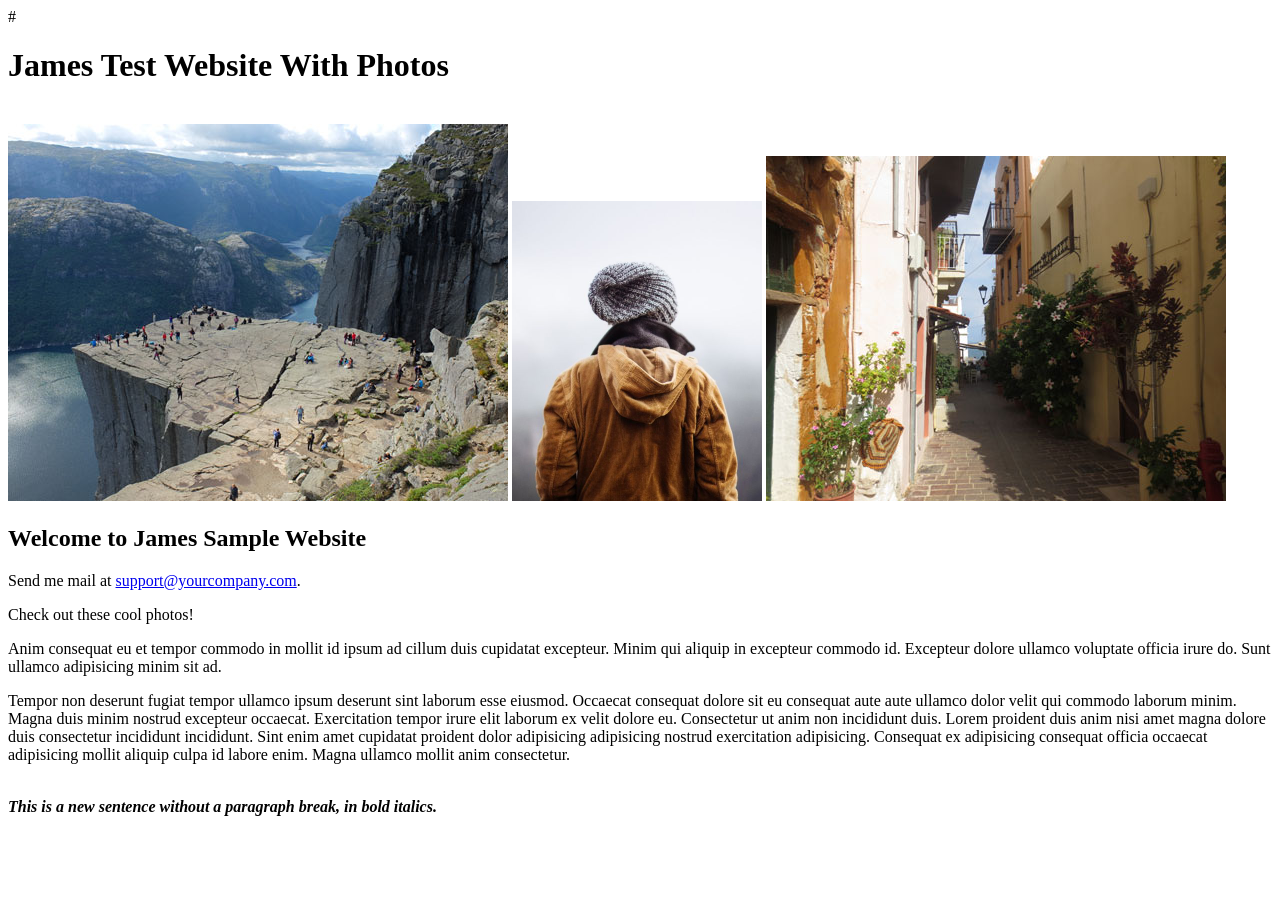
==== index.html @ fa30803d "added sample" ====
<!doctype html>

<html lang="en">
<head>
  <meta charset="utf-8">

  <title>James Sample Website</title>
  <meta name="description" content="James Sample Website">
  <meta name="author" content="SitePoint">

  # <link rel="stylesheet" href="css/styles.css?v=1.0">

  <!--[if lt IE 9]>
    <script src="https://cdnjs.cloudflare.com/ajax/libs/html5shiv/3.7.3/html5shiv.js"></script>
    <![endif]-->
</head>
	 
<body>
	<H1>James Test Website With Photos</H1>
	<BR>
	<img src="pulpitrock.jpg" alt="Mountain View" width="500" height="377">
	<img src="img_girl.jpg" alt="Girl in a jacket" width="250" height="300">
	<img src="img_chania.jpg" alt="Flowers in Chania" width="460" height="345">
	<H2>Welcome to James Sample Website</H2>
	Send me mail at <a href="mailto:support@yourcompany.com">
	support@yourcompany.com</a>.
	<P> Check out these cool photos!
	<P> Anim consequat eu et tempor commodo in mollit id ipsum ad cillum duis
	cupidatat excepteur. Minim qui aliquip in excepteur commodo id. Excepteur
	dolore ullamco voluptate officia irure do. Sunt ullamco adipisicing minim sit
	ad.
	<p>Tempor non deserunt fugiat tempor ullamco ipsum deserunt sint laborum esse
	eiusmod. Occaecat consequat dolore sit eu consequat aute aute ullamco dolor
	velit qui commodo laborum minim. Magna duis minim nostrud excepteur occaecat.
	Exercitation tempor irure elit laborum ex velit dolore eu. Consectetur ut anim
	non incididunt duis.

	Lorem proident duis anim nisi amet magna dolore duis consectetur incididunt
	incididunt. Sint enim amet cupidatat proident dolor adipisicing adipisicing
	nostrud exercitation adipisicing. Consequat ex adipisicing consequat officia
	occaecat adipisicing mollit aliquip culpa id labore enim. Magna ullamco mollit
	anim consectetur.</p>
	<BR> <B><I>This is a new sentence without a paragraph break, in bold
	italics.</I></B>
	<BR>
	
	

</body>
</html>
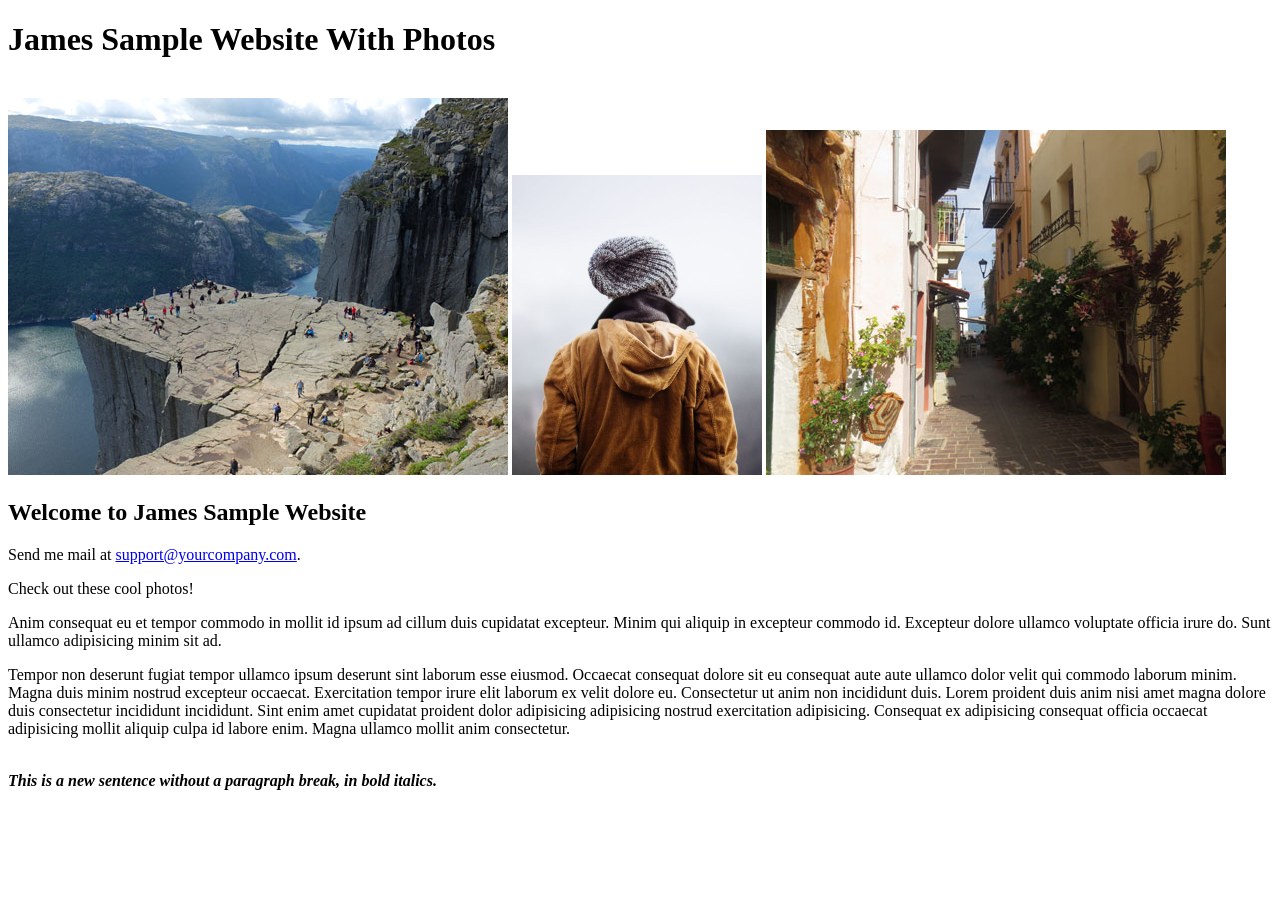
==== commit b14575c8: "sample" ====
--- a/index.html
+++ b/index.html
@@ -8,7 +8,7 @@
   <meta name="description" content="James Sample Website">
   <meta name="author" content="SitePoint">
 
-  # <link rel="stylesheet" href="css/styles.css?v=1.0">
+  <link rel="stylesheet" href="css/styles.css?v=1.0">
 
   <!--[if lt IE 9]>
     <script src="https://cdnjs.cloudflare.com/ajax/libs/html5shiv/3.7.3/html5shiv.js"></script>
@@ -16,7 +16,7 @@
 </head>
 	 
 <body>
-	<H1>James Test Website With Photos</H1>
+	<H1>James Sample Website With Photos</H1>
 	<BR>
 	<img src="pulpitrock.jpg" alt="Mountain View" width="500" height="377">
 	<img src="img_girl.jpg" alt="Girl in a jacket" width="250" height="300">
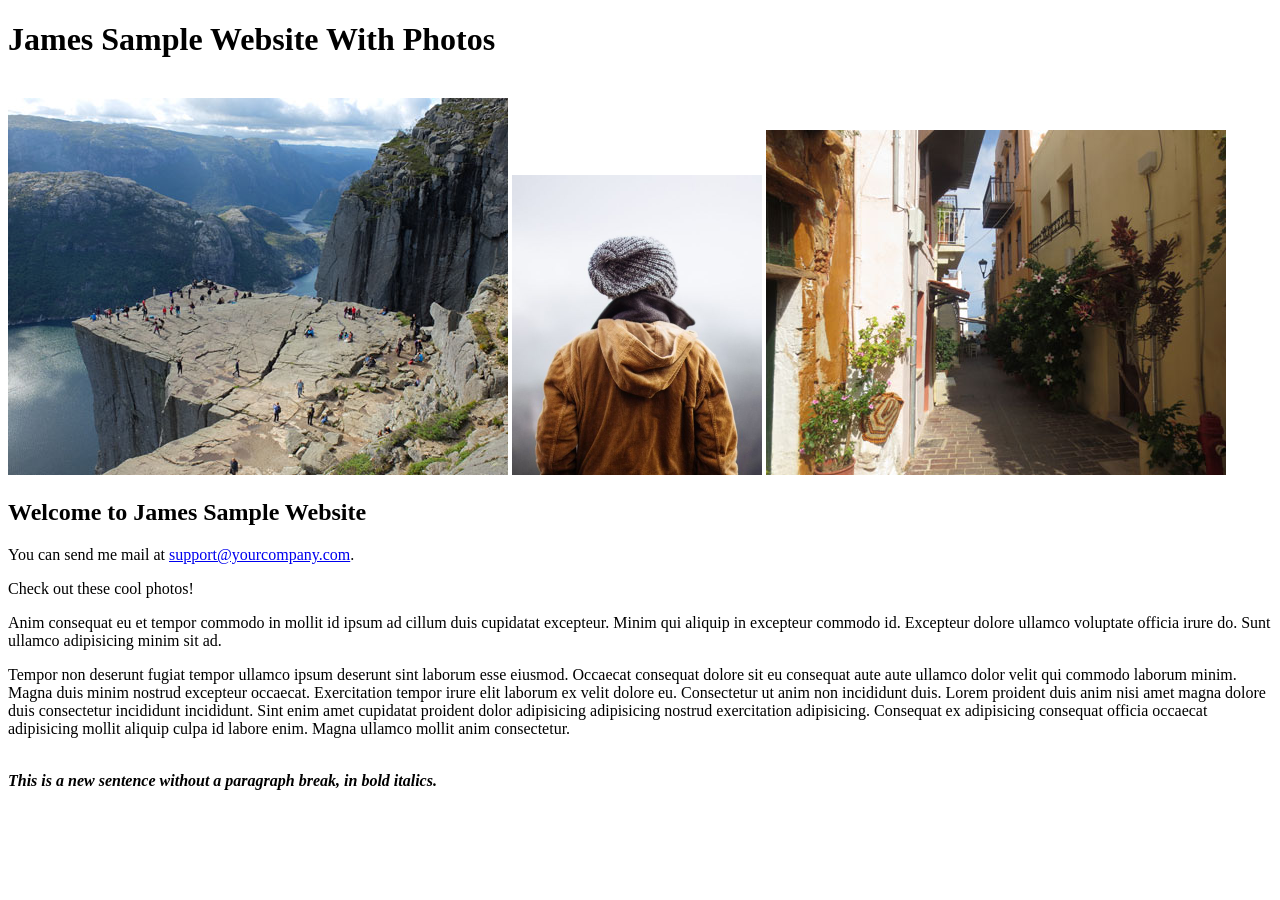
==== commit dde7f65b: "Update" ====
--- a/index.html
+++ b/index.html
@@ -22,7 +22,7 @@
 	<img src="img_girl.jpg" alt="Girl in a jacket" width="250" height="300">
 	<img src="img_chania.jpg" alt="Flowers in Chania" width="460" height="345">
 	<H2>Welcome to James Sample Website</H2>
-	Send me mail at <a href="mailto:support@yourcompany.com">
+	You can send me mail at <a href="mailto:support@yourcompany.com">
 	support@yourcompany.com</a>.
 	<P> Check out these cool photos!
 	<P> Anim consequat eu et tempor commodo in mollit id ipsum ad cillum duis
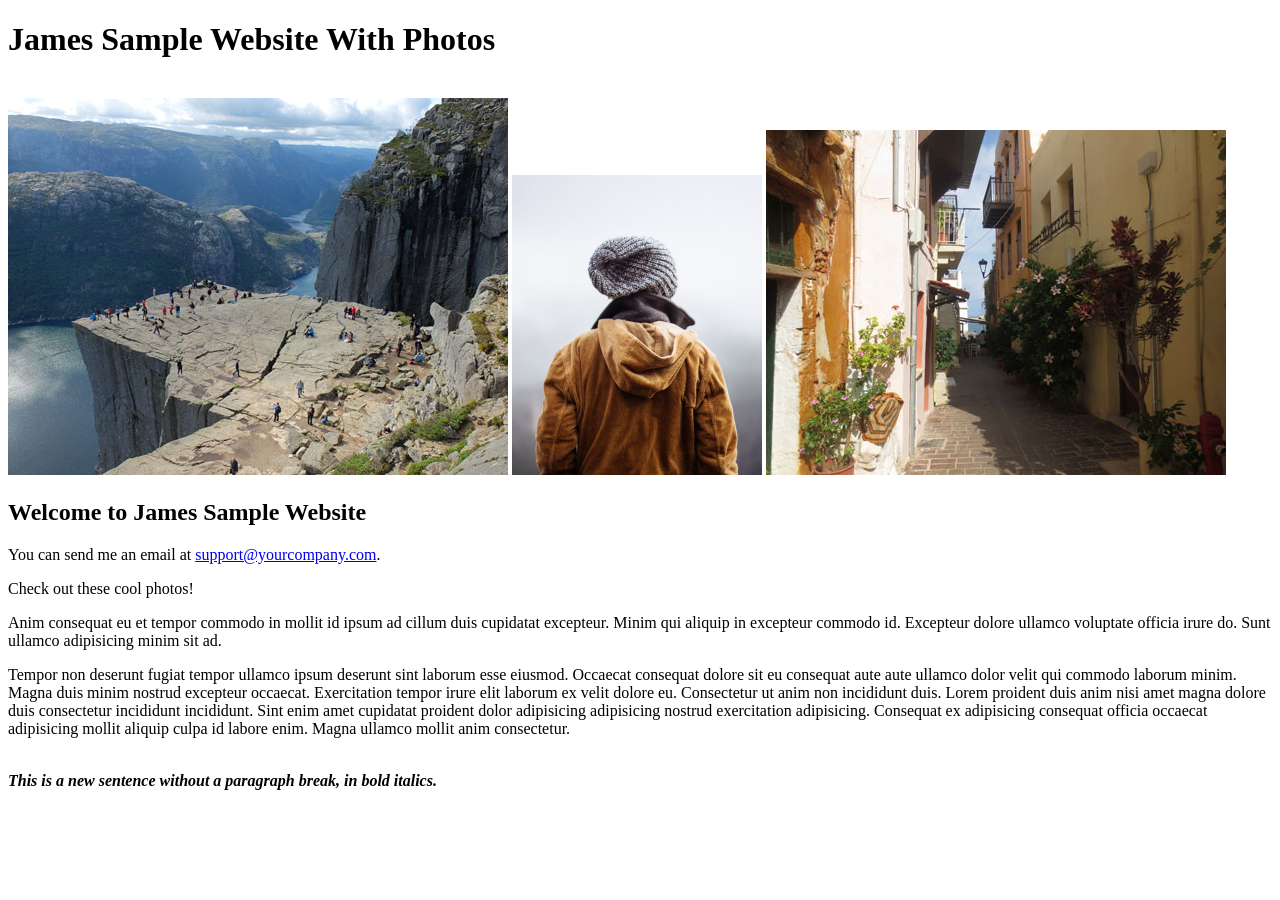
==== commit bb2b724b: "email update" ====
--- a/index.html
+++ b/index.html
@@ -22,7 +22,7 @@
 	<img src="img_girl.jpg" alt="Girl in a jacket" width="250" height="300">
 	<img src="img_chania.jpg" alt="Flowers in Chania" width="460" height="345">
 	<H2>Welcome to James Sample Website</H2>
-	You can send me mail at <a href="mailto:support@yourcompany.com">
+	You can send me an email at <a href="mailto:support@yourcompany.com">
 	support@yourcompany.com</a>.
 	<P> Check out these cool photos!
 	<P> Anim consequat eu et tempor commodo in mollit id ipsum ad cillum duis
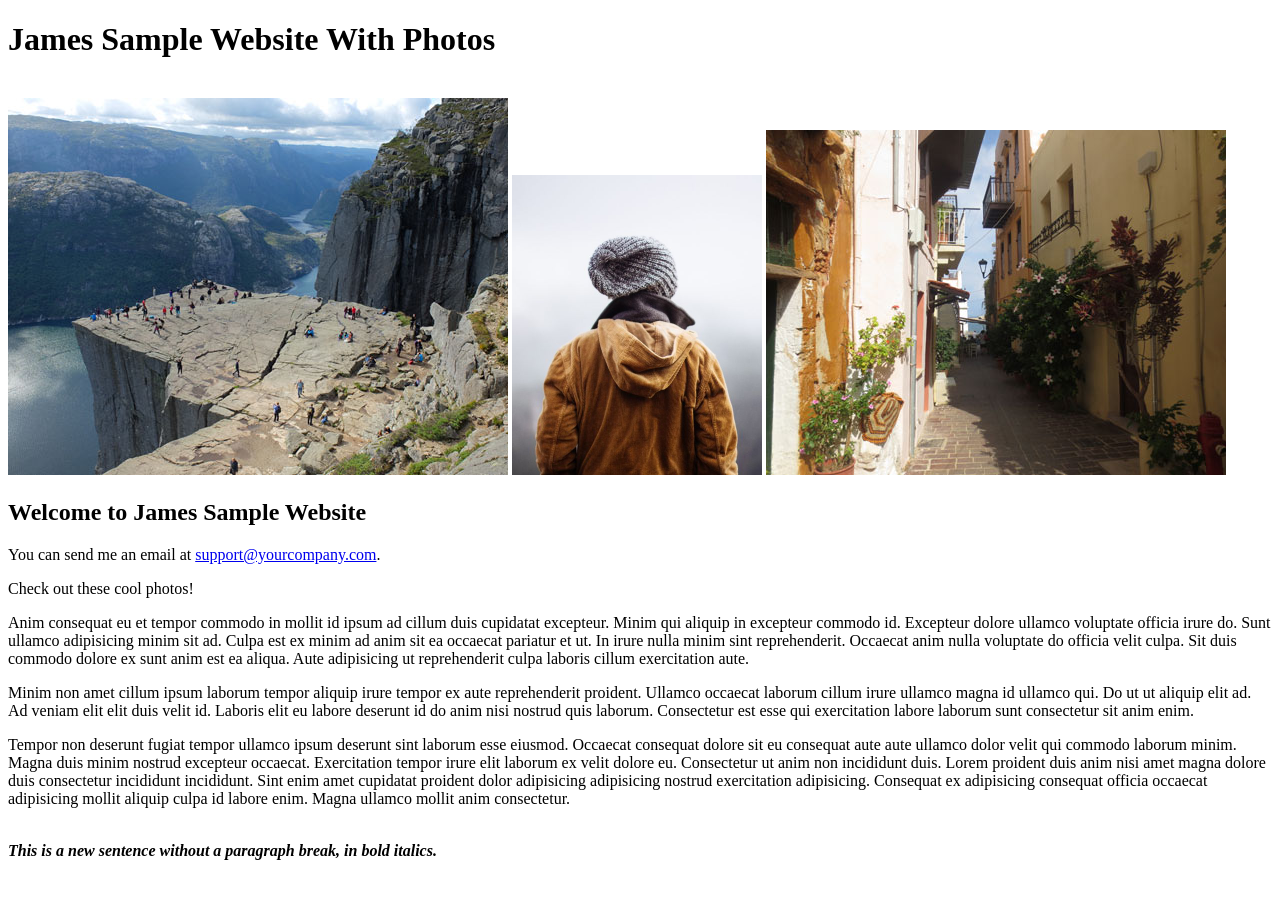
==== commit 17ce2cca: "additional text" ====
--- a/index.html
+++ b/index.html
@@ -28,7 +28,19 @@
 	<P> Anim consequat eu et tempor commodo in mollit id ipsum ad cillum duis
 	cupidatat excepteur. Minim qui aliquip in excepteur commodo id. Excepteur
 	dolore ullamco voluptate officia irure do. Sunt ullamco adipisicing minim sit
-	ad.
+	ad. Culpa est ex minim ad anim sit ea occaecat pariatur et ut. In irure nulla
+	minim sint reprehenderit. Occaecat anim nulla voluptate do officia velit
+	culpa. Sit duis commodo dolore ex sunt anim est ea aliqua. Aute adipisicing ut
+	reprehenderit culpa laboris cillum exercitation aute.
+	
+	<P>
+	Minim non amet cillum ipsum laborum tempor aliquip irure tempor ex aute
+	reprehenderit proident. Ullamco occaecat laborum cillum irure ullamco magna id
+	ullamco qui. Do ut ut aliquip elit ad. Ad veniam elit elit duis velit id.
+	Laboris elit eu labore deserunt id do anim nisi nostrud quis laborum.
+	Consectetur est esse qui exercitation labore laborum sunt consectetur sit anim
+	enim.
+
 	<p>Tempor non deserunt fugiat tempor ullamco ipsum deserunt sint laborum esse
 	eiusmod. Occaecat consequat dolore sit eu consequat aute aute ullamco dolor
 	velit qui commodo laborum minim. Magna duis minim nostrud excepteur occaecat.
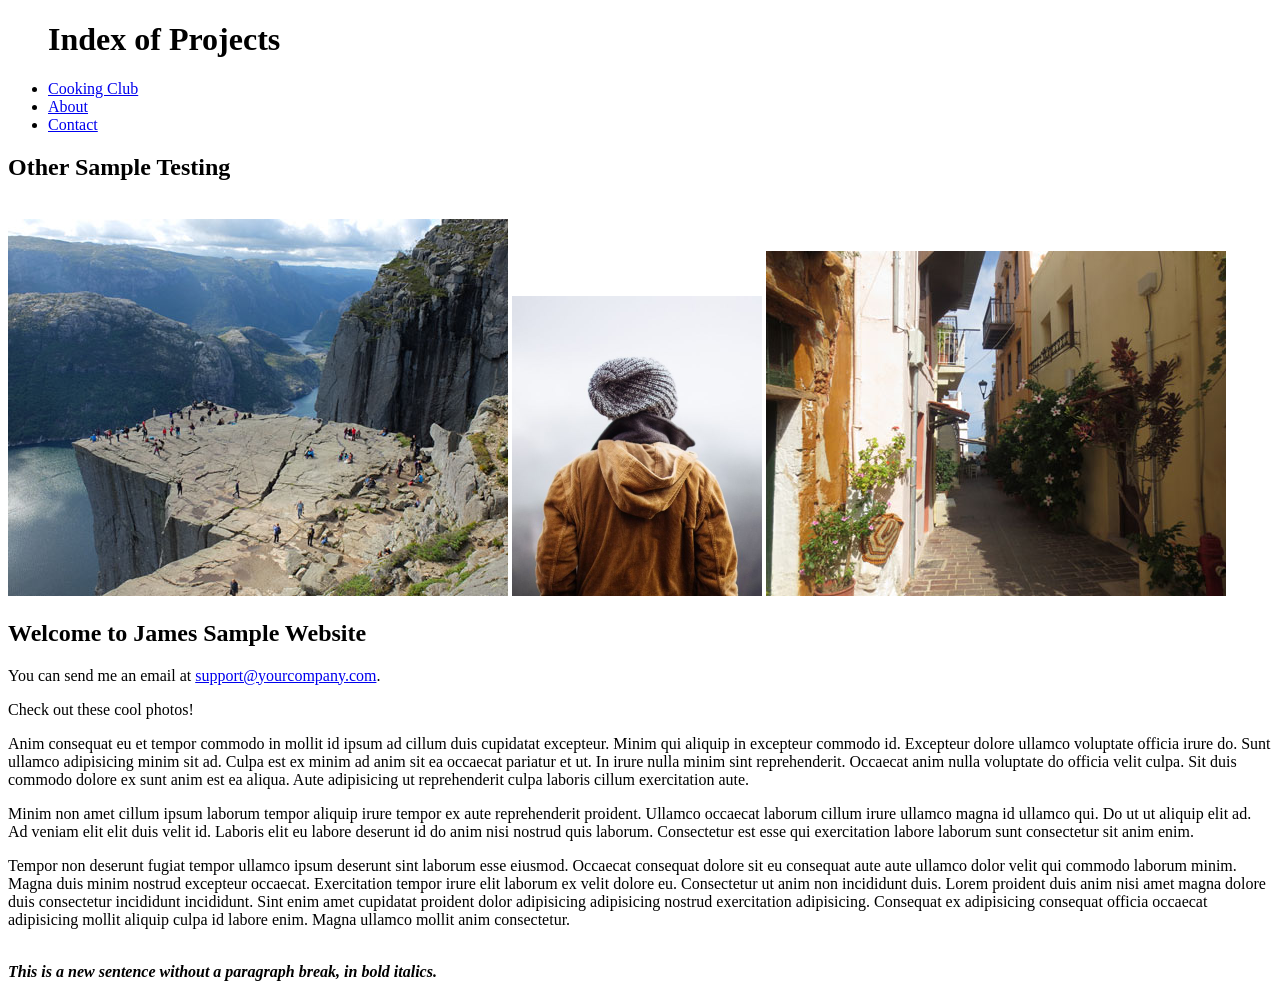
==== commit 254b6c07: "start Cooking CLub project" ====
--- a/index.html
+++ b/index.html
@@ -13,10 +13,24 @@
   <!--[if lt IE 9]>
     <script src="https://cdnjs.cloudflare.com/ajax/libs/html5shiv/3.7.3/html5shiv.js"></script>
     <![endif]-->
+
+
 </head>
-	 
+
+<header>
+		<ul>
+			<div id="index">
+				<h1>Index of Projects</h1>
+				<li><a href=".\cookingClub\index.html">Cooking Club</a></li>
+				<li><a href="#About">About</a></li>
+				<li><a href="#Contact">Contact<a></li>
+			</div>
+		</ul>
+	</header>
+ 
 <body>
-	<H1>James Sample Website With Photos</H1>
+
+	<h2>Other Sample Testing</h2>
 	<BR>
 	<img src="pulpitrock.jpg" alt="Mountain View" width="500" height="377">
 	<img src="img_girl.jpg" alt="Girl in a jacket" width="250" height="300">
@@ -24,6 +38,7 @@
 	<H2>Welcome to James Sample Website</H2>
 	You can send me an email at <a href="mailto:support@yourcompany.com">
 	support@yourcompany.com</a>.
+	
 	<P> Check out these cool photos!
 	<P> Anim consequat eu et tempor commodo in mollit id ipsum ad cillum duis
 	cupidatat excepteur. Minim qui aliquip in excepteur commodo id. Excepteur
@@ -56,7 +71,6 @@
 	italics.</I></B>
 	<BR>
 	
-	
 
 </body>
 </html>
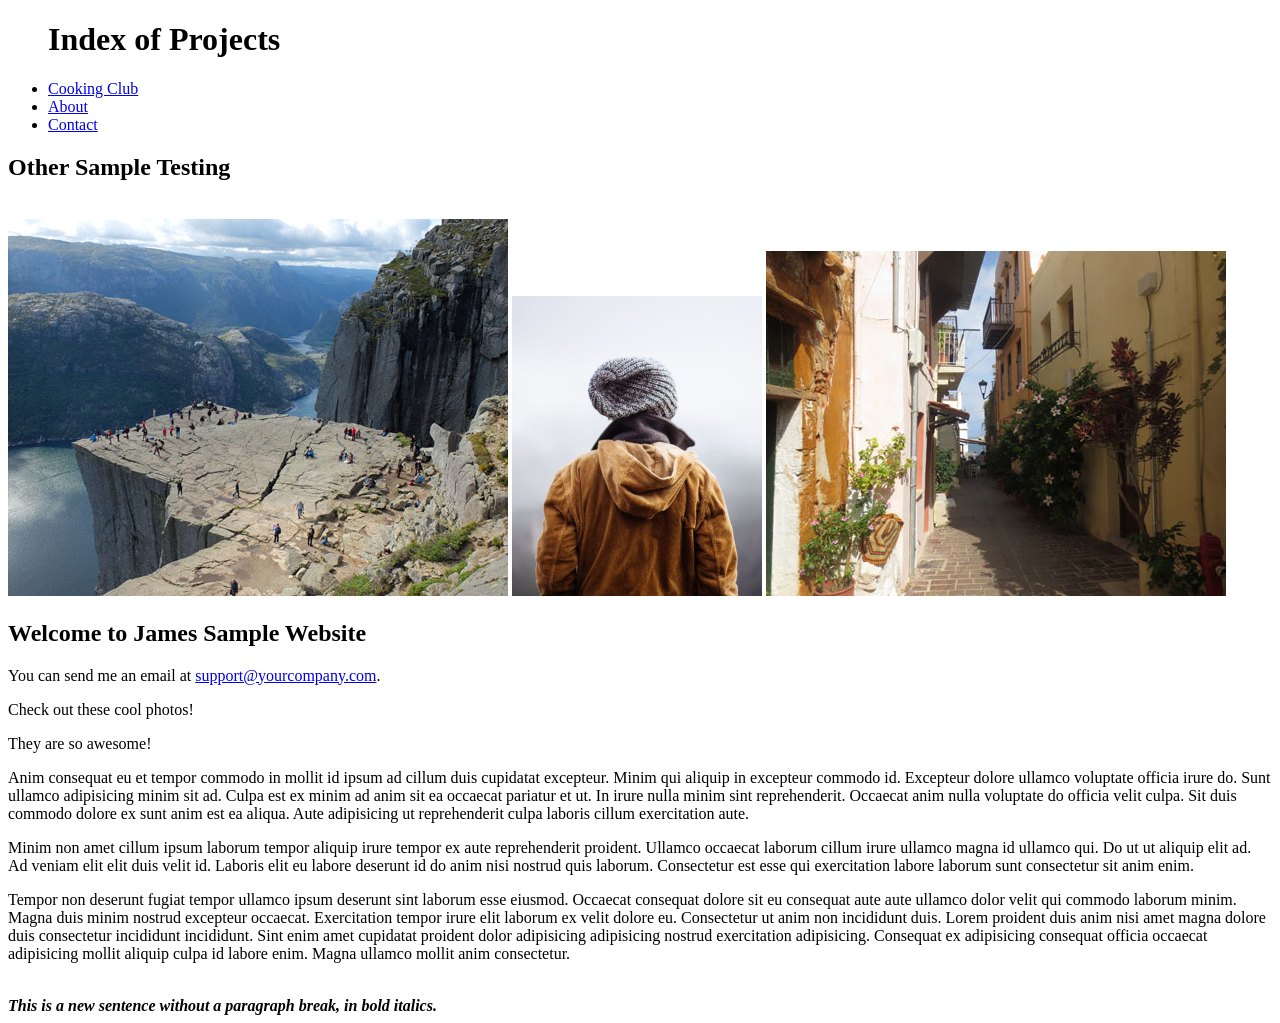
==== commit a0429386: "update" ====
--- a/index.html
+++ b/index.html
@@ -40,6 +40,7 @@
 	support@yourcompany.com</a>.
 	
 	<P> Check out these cool photos!
+	<P> They are so awesome!
 	<P> Anim consequat eu et tempor commodo in mollit id ipsum ad cillum duis
 	cupidatat excepteur. Minim qui aliquip in excepteur commodo id. Excepteur
 	dolore ullamco voluptate officia irure do. Sunt ullamco adipisicing minim sit
